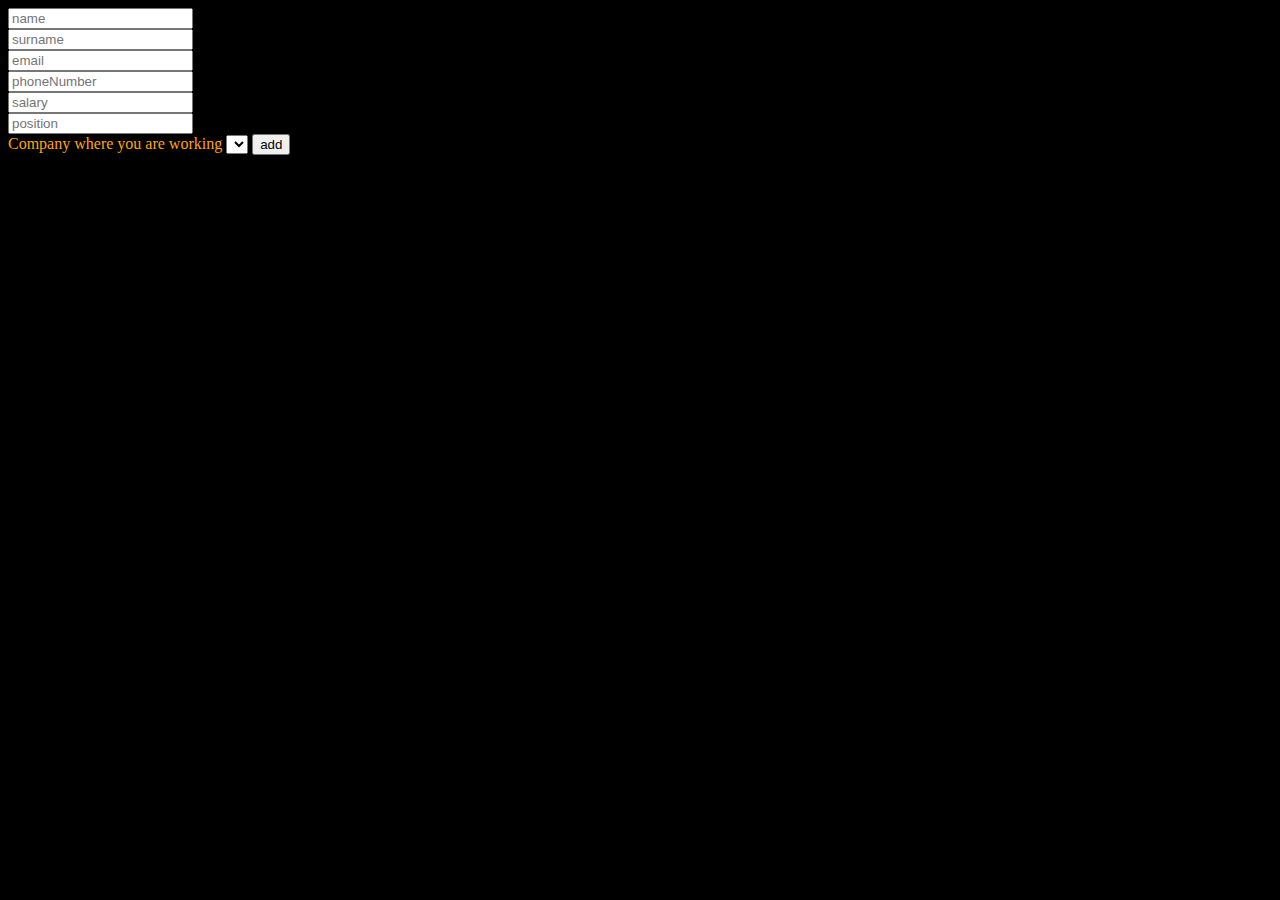
==== src/main/resources/templates/addEmployee.html @ 05e3e9cc "Initial commit" ====
<!DOCTYPE html>
<html lang="en"  xmlns:th="http://www.thymeleaf.org">
<head>
    <meta charset="UTF-8">
    <title>Add Employee</title>
  <link rel = "stylesheet" type="text/css" href = "css/companyAdd.css">
</head>
<body style="background-color: black;">
<form class = "addCompanyForm" action="/addEmployee" method="post">
  <input type="text"  placeholder="name" name="name" class = "input"><br>
  <input type="text"  placeholder="surname"  name="surname" class = "input"><br>
  <input type="text"  placeholder="email"  name="email" class = "input"><br>
  <input type="text"  placeholder="phoneNumber"  name="phoneNumber" class = "input"><br>
  <input type="text"  placeholder="salary"  name="salary" class = "input"><br>
  <input type="text"  placeholder="position"  name="position" class = "input"><br>
  <span style="color: orange">Company where you are working</span>
  <select class = "input" name="companyId">
    <option th:each="company:${companies}" th:text="${company.name}" th:value="${company.id}"></option>
  </select>
  <input type="submit"  value="add" class = "companySubmit">
</form>
</body>
</html>
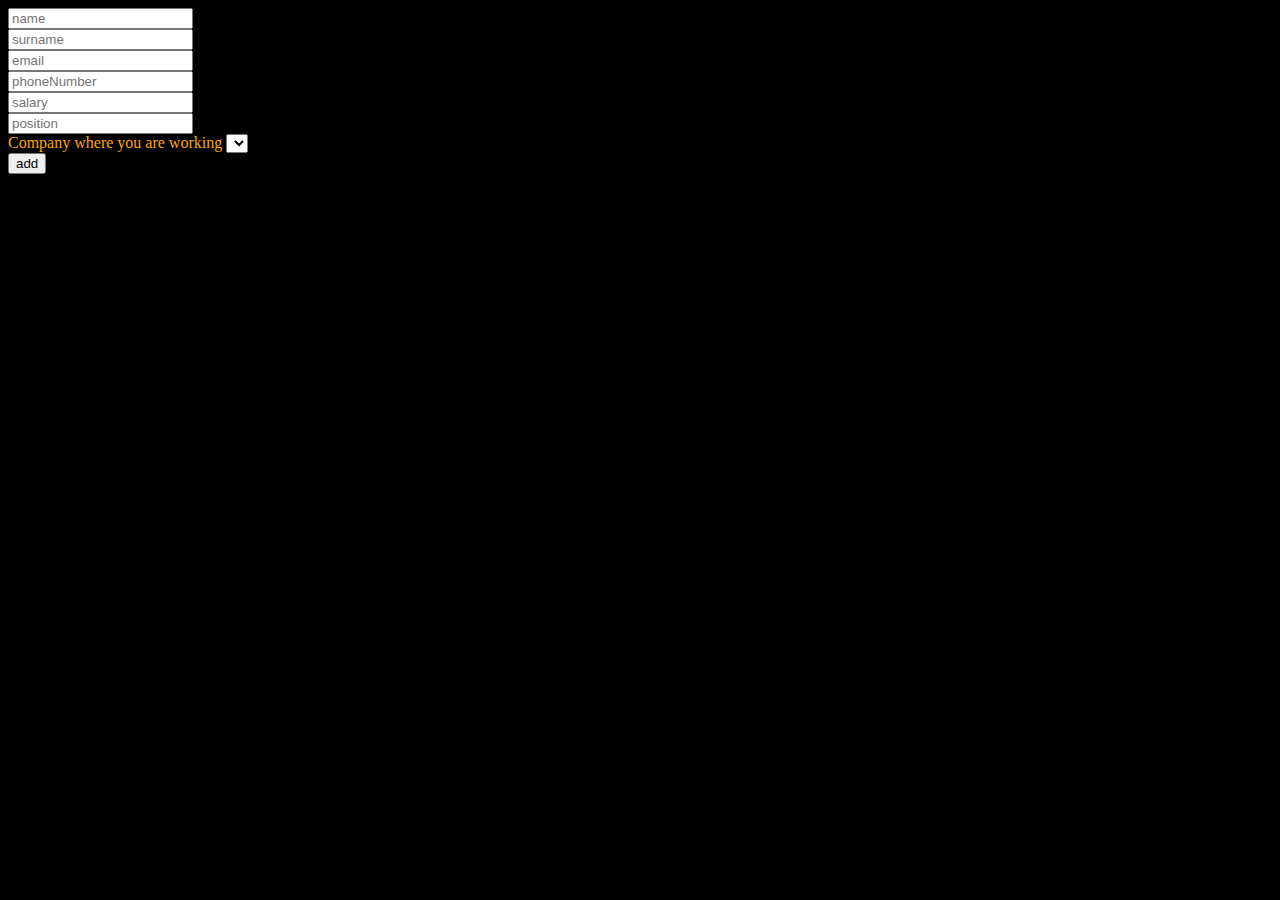
==== commit 4c01fc26: "add <br> at line 19 in file addEmployee.html:D" ====
--- a/src/main/resources/templates/addEmployee.html
+++ b/src/main/resources/templates/addEmployee.html
@@ -16,7 +16,7 @@
   <span style="color: orange">Company where you are working</span>
   <select class = "input" name="companyId">
     <option th:each="company:${companies}" th:text="${company.name}" th:value="${company.id}"></option>
-  </select>
+  </select><br>
   <input type="submit"  value="add" class = "companySubmit">
 </form>
 </body>
